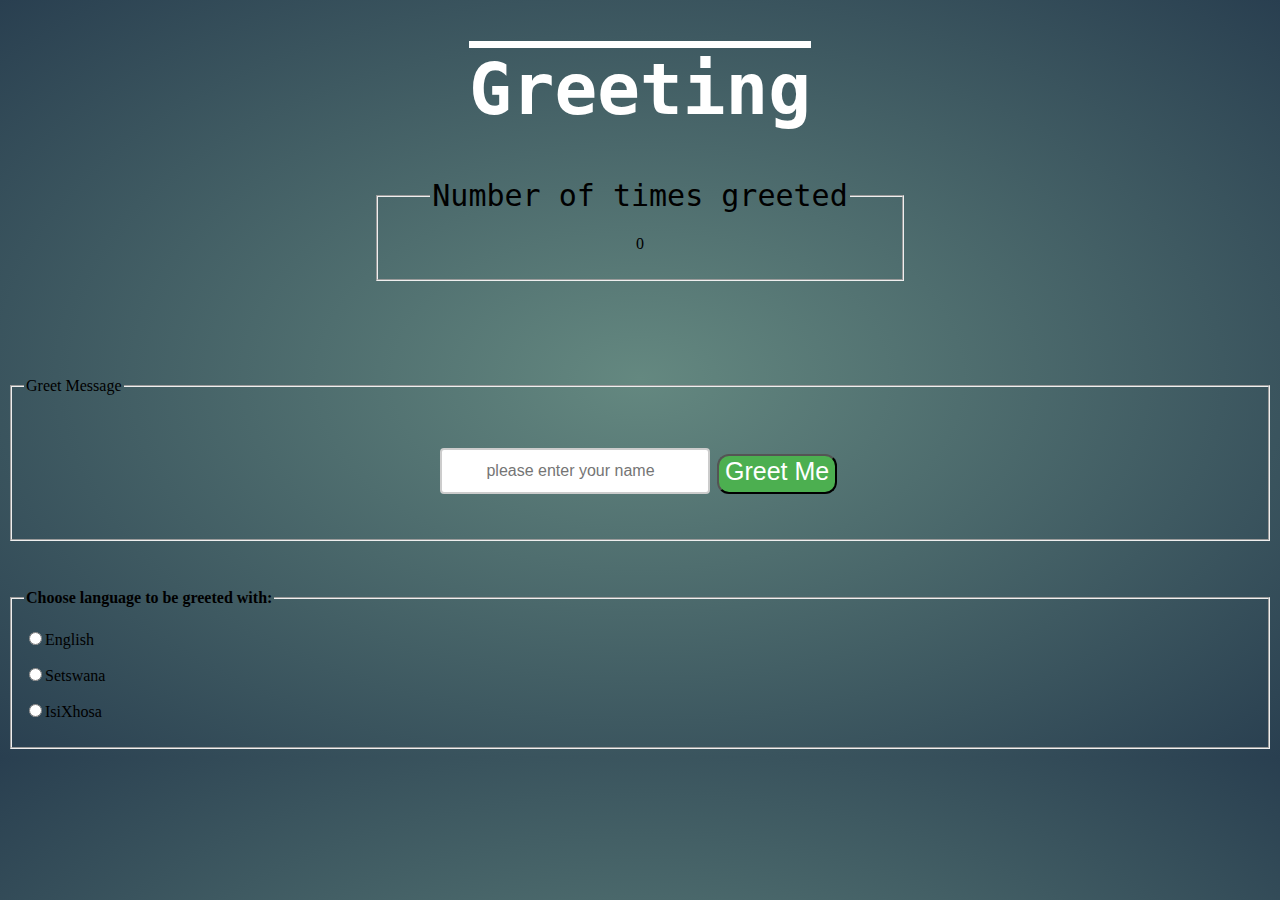
==== index.html @ f2e002fe "first commit for greet exercises" ====
<!DOCTYPE html>
<html>

<head>
  <meta charset="utf-8">
  <title>greetings.co</title>
  <link rel="stylesheet" href="greet.css">
  <link rel="stylesheet" href="https://cdnjs.cloudflare.com/ajax/libs/animate.css/3.5.2/animate.min.css">
</head>

<body>
  <div class="conatainer">
    <h1 class="animated zoomIn">Greeting</h1>
    <fieldset style="margin-left: 23em;
    margin-right: 23em;">
      <!-- Number of times greeted are displayed here -->
      <legend id="timesGreeted">Number of times greeted</legend>
      <p id="count">0</p>
    </fieldset>
    <fieldset style="margin-top:6em">
      <legend id="message">Greet Message</legend>
      <div class="form">
        <!-- <img src="nameicon.png" class="im nameg" alt=""> -->
        <input type="text" id="Name" placeholder=" please enter your name">
        <!--GreetMe button  -->
        <button type="button" id="button" onclick="greetMe()">Greet Me</button>
        <!--Greet message is displayed here  -->
        <p id="demo" class="animated infinite zoomIn"></p>
    </fieldset>
    <!--Radio buttons  -->
    <fieldset style="margin-top: 3em;">
      <legend id="radioButt"><b>Choose language to be greeted with:</b></legend>
      <p>
        <input type="radio" name="Language" value="English">English
      </p>
      <p>
        <input type="radio" name="Language" value="Setswana">Setswana
      </p>
      <p>
        <input type="radio" name="Language" value="IsiXosa">IsiXhosa
      </p>
    </fieldset>
    </div>
  </div>
  <script src="greet.js"></script>
</body>

</html>
---- greet.css ----
h1
{
    font-family: monospace;
    font-size: 71px;
    text-align: center;
    color: white;
    text-decoration: overline;
}
body
{
    background: radial-gradient(#648880, #293f50);
}
input[type=text]
{
    font-size: 16px;
    box-sizing: border-box;
    width: 270px;
    margin-top: 3em;
    padding: 12px 20px 12px 40px;
    border: 2px solid #ccc;
    border-radius: 4px;
    background-color: white;
    background-repeat: no-repeat;
    background-position: 10px 10px;
}
/*input[type=text]:focus {
    width: 45%;
  }*/
#button
{
    font-size: 25px;
    display: block;
    margin-top: -40px;
    margin-bottom: 24px;
    margin-left: 693px;
    padding-bottom: 6px;
    color: white;
    border-radius: 12px;
    background-color: #4caf50;
}
#Name
{
    margin-left: 26em;
}
#demo
{
    font-family: monospace;
    font-size: 35px;
    margin-left: 14em;
    color:
}

#timesGreeted{
    font-family: monospace;
    text-align: center;
    font-size: 30px;
}

#count{
    text-align: center;
}
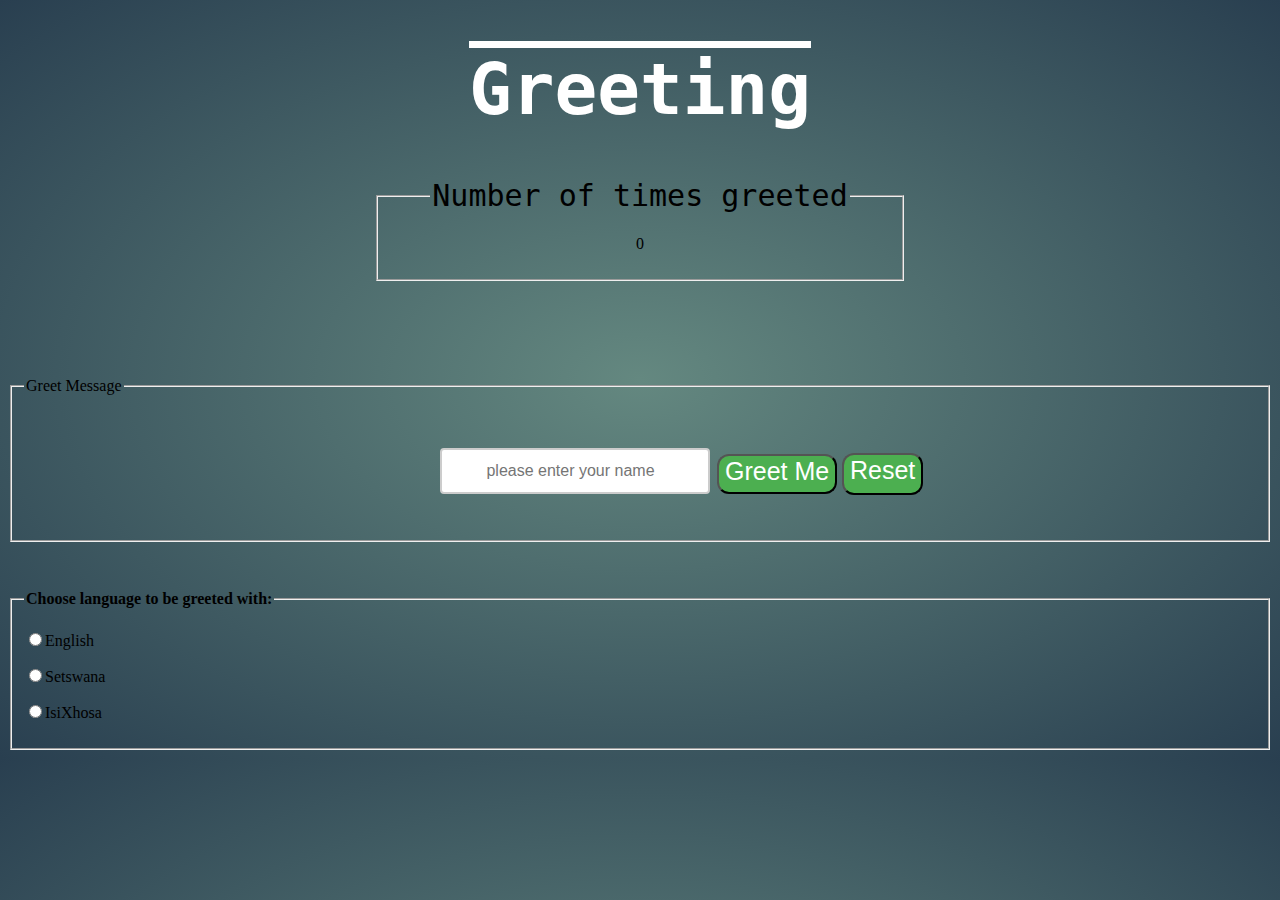
==== commit cf4f3fc2: "first commit" ====
--- a/index.html
+++ b/index.html
@@ -23,7 +23,9 @@
         <!-- <img src="nameicon.png" class="im nameg" alt=""> -->
         <input type="text" id="Name" placeholder=" please enter your name">
         <!--GreetMe button  -->
-        <button type="button" id="button" onclick="greetMe()">Greet Me</button>
+        <button type="button" id="greetMeButt" onclick="greetMe()">Greet Me</button>
+        <!--Reset button -->
+        <button type="button" id="resetButt" onclick="resetButton()">Reset</button>
         <!--Greet message is displayed here  -->
         <p id="demo" class="animated infinite zoomIn"></p>
     </fieldset>
--- a/greet.css
+++ b/greet.css
@@ -26,7 +26,7 @@
 /*input[type=text]:focus {
     width: 45%;
   }*/
-#button
+#greetMeButt
 {
     font-size: 25px;
     display: block;
@@ -34,6 +34,17 @@
     margin-bottom: 24px;
     margin-left: 693px;
     padding-bottom: 6px;
+    color: white;
+    border-radius: 12px;
+    background-color: #4caf50;
+}
+#resetButt{
+    font-size: 25px;
+    display: block;
+    margin-top: -65px;
+    margin-bottom: 24px;
+    padding-bottom: 8px;
+    margin-left: 818px;
     color: white;
     border-radius: 12px;
     background-color: #4caf50;
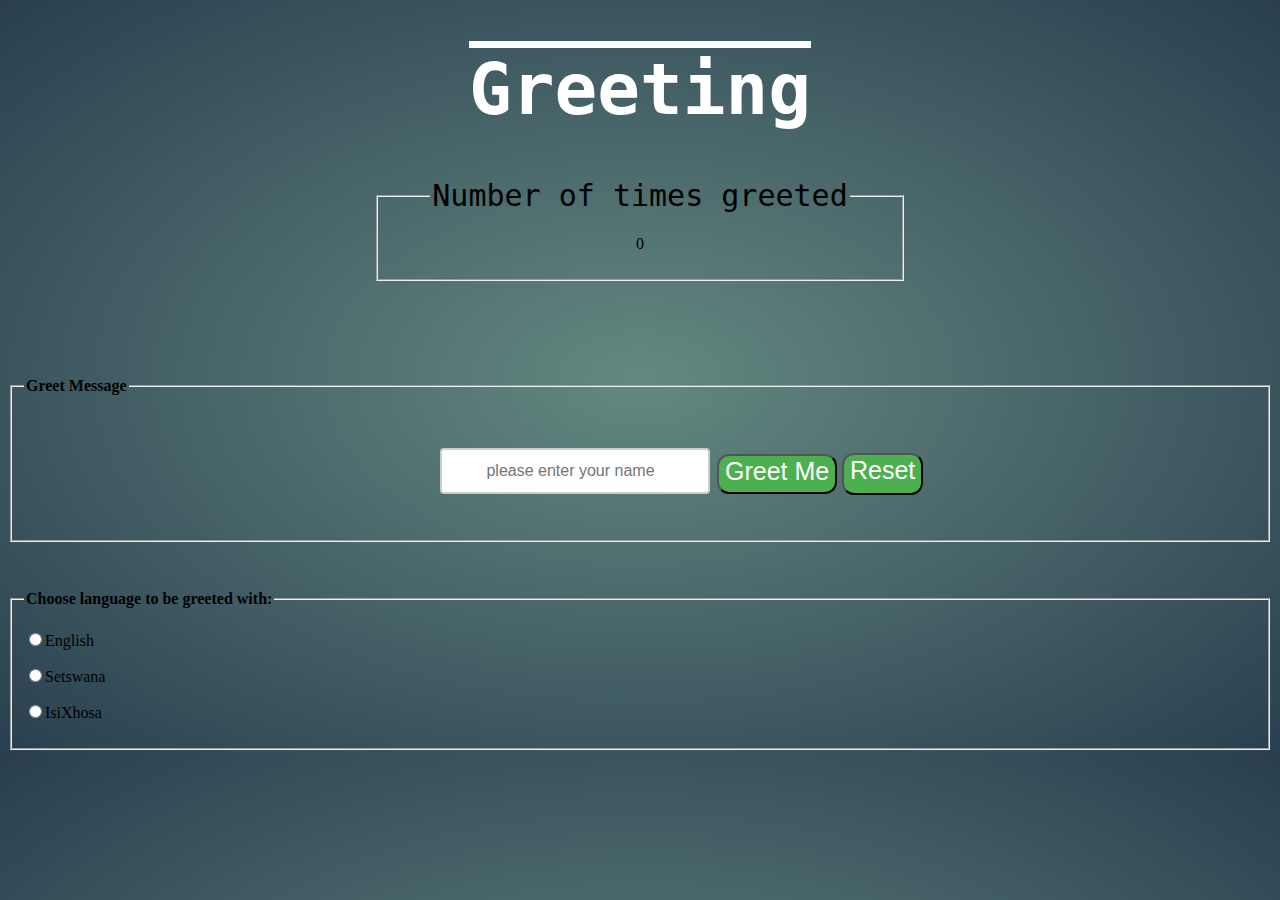
==== commit e70bdcce: "new updates: bold and literal notation object" ====
--- a/index.html
+++ b/index.html
@@ -18,7 +18,7 @@
       <p id="count">0</p>
     </fieldset>
     <fieldset style="margin-top:6em">
-      <legend id="message">Greet Message</legend>
+      <legend id="message"><b>Greet Message</b></legend>
       <div class="form">
         <!-- <img src="nameicon.png" class="im nameg" alt=""> -->
         <input type="text" id="Name" placeholder=" please enter your name">
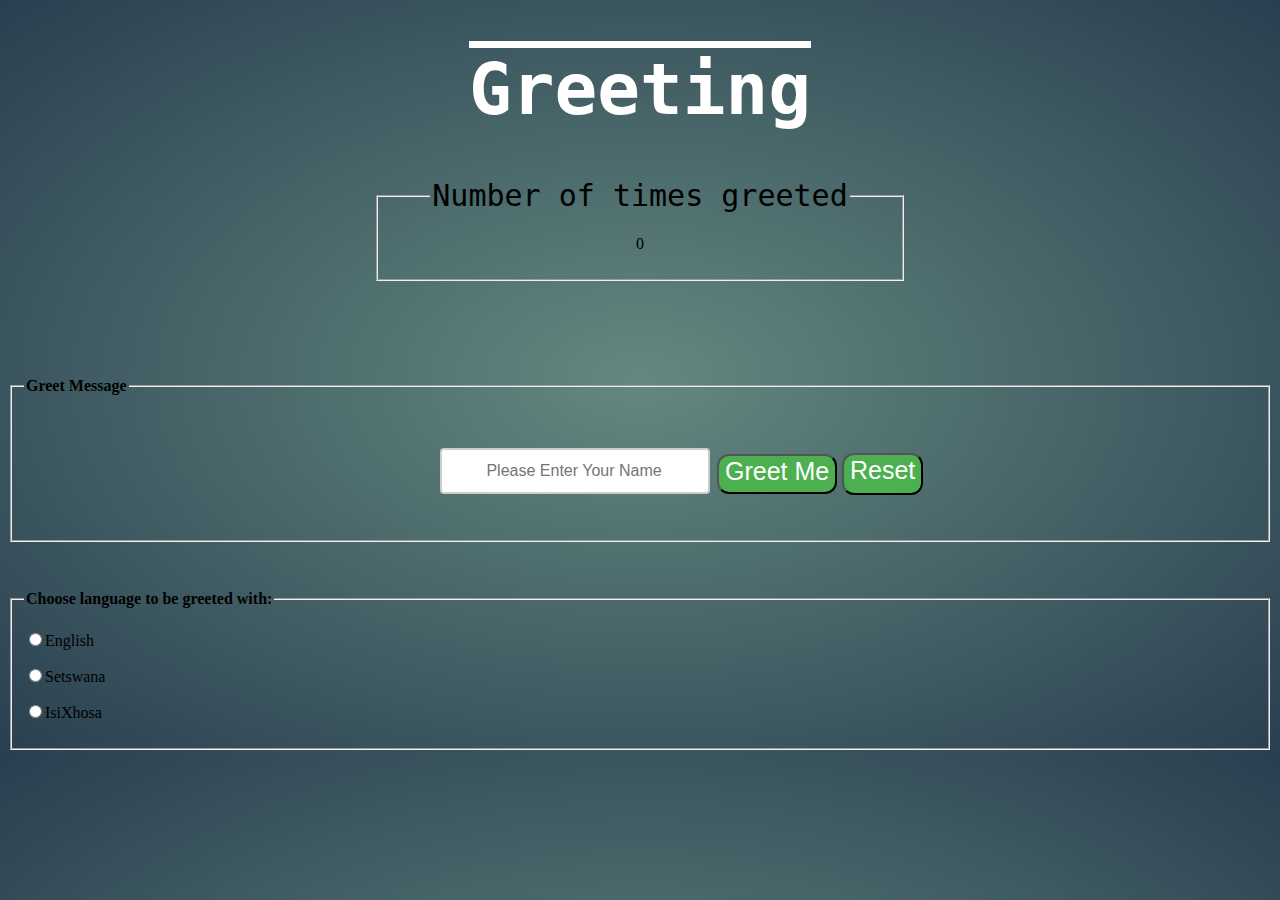
==== commit 98255692: "clean code changes" ====
--- a/index.html
+++ b/index.html
@@ -15,7 +15,7 @@
     margin-right: 23em;">
       <!-- Number of times greeted are displayed here -->
       <legend id="timesGreeted">Number of times greeted</legend>
-      <p id="count">0</p>
+      <p id="displayCounter">0</p>
     </fieldset>
     <fieldset style="margin-top:6em">
       <legend id="message"><b>Greet Message</b></legend>
@@ -23,9 +23,9 @@
         <!-- <img src="nameicon.png" class="im nameg" alt=""> -->
         <input type="text" id="Name" placeholder=" please enter your name">
         <!--GreetMe button  -->
-        <button type="button" id="greetMeButt" onclick="greetMe()">Greet Me</button>
+        <button type="button" id="greetMeButt">Greet Me</button>
         <!--Reset button -->
-        <button type="button" id="resetButt" onclick="resetButton()">Reset</button>
+        <button type="button" id="resetButt">Reset</button>
         <!--Greet message is displayed here  -->
         <p id="demo" class="animated infinite zoomIn"></p>
     </fieldset>
@@ -33,16 +33,16 @@
     <fieldset style="margin-top: 3em;">
       <legend id="radioButt"><b>Choose language to be greeted with:</b></legend>
       <p>
-        <input type="radio" name="Language" value="English">English
+        <input type="radio" name="Language" class="listOfRadioButtons" value="English">English
       </p>
       <p>
-        <input type="radio" name="Language" value="Setswana">Setswana
+        <input type="radio" name="Language"  class="listOfRadioButtons" value="Setswana">Setswana
       </p>
       <p>
-        <input type="radio" name="Language" value="IsiXosa">IsiXhosa
+        <input type="radio" name="Language"  class="listOfRadioButtons" value="IsiXosa">IsiXhosa
       </p>
     </fieldset>
-    </div>
+  </div>
   </div>
   <script src="greet.js"></script>
 </body>
--- a/greet.css
+++ b/greet.css
@@ -22,6 +22,7 @@
     background-color: white;
     background-repeat: no-repeat;
     background-position: 10px 10px;
+    text-transform: capitalize;
 }
 /*input[type=text]:focus {
     width: 45%;
@@ -67,6 +68,6 @@
     font-size: 30px;
 }
 
-#count{
+#displayCounter{
     text-align: center;
 }
